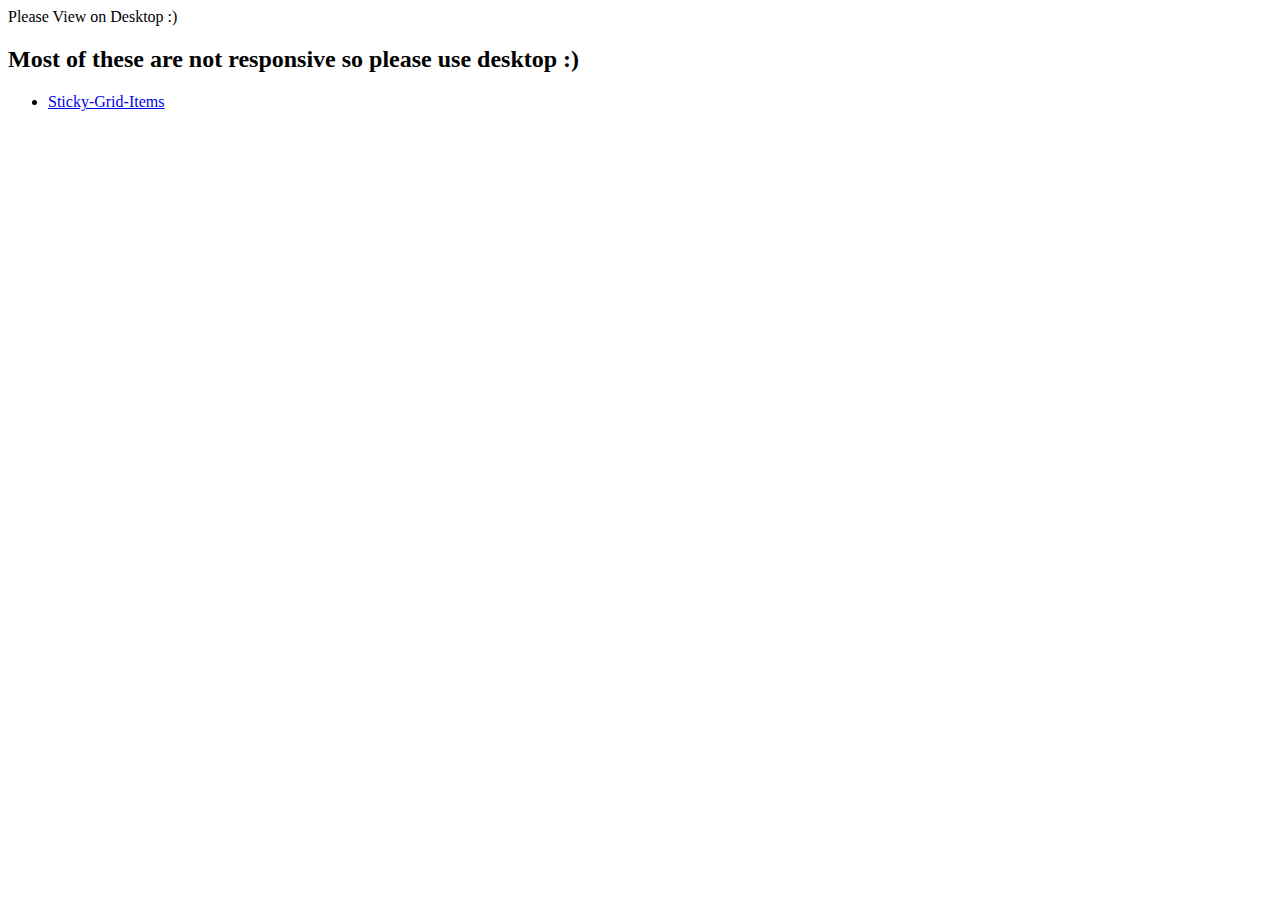
==== index.html @ 8ff575ff "adds index.html" ====
<!DOCTYPE html>
<html lang="en">
  <head>
    <meta charset="UTF-8" />
    <meta name="viewport" content="width=device-width, initial-scale=1.0" />
    <link
      href="https://fonts.googleapis.com/css2?family=Source+Code+Pro:wght@200;300;400;500;600&display=swap"
      rel="stylesheet"
    />
    <link rel="stylesheet" href="css/main.css" />
    <title>Home :)</title>
  </head>
  <body>
    <div class="cover">Please View on Desktop :)</div>
    <h2>Most of these are not responsive so please use desktop :)</h2>
    <nav>
      <ul>
        <li>
          <a href="sticky-grid-items.html">Sticky-Grid-Items</a>
        </li>
      </ul>
    </nav>
  </body>
</html>
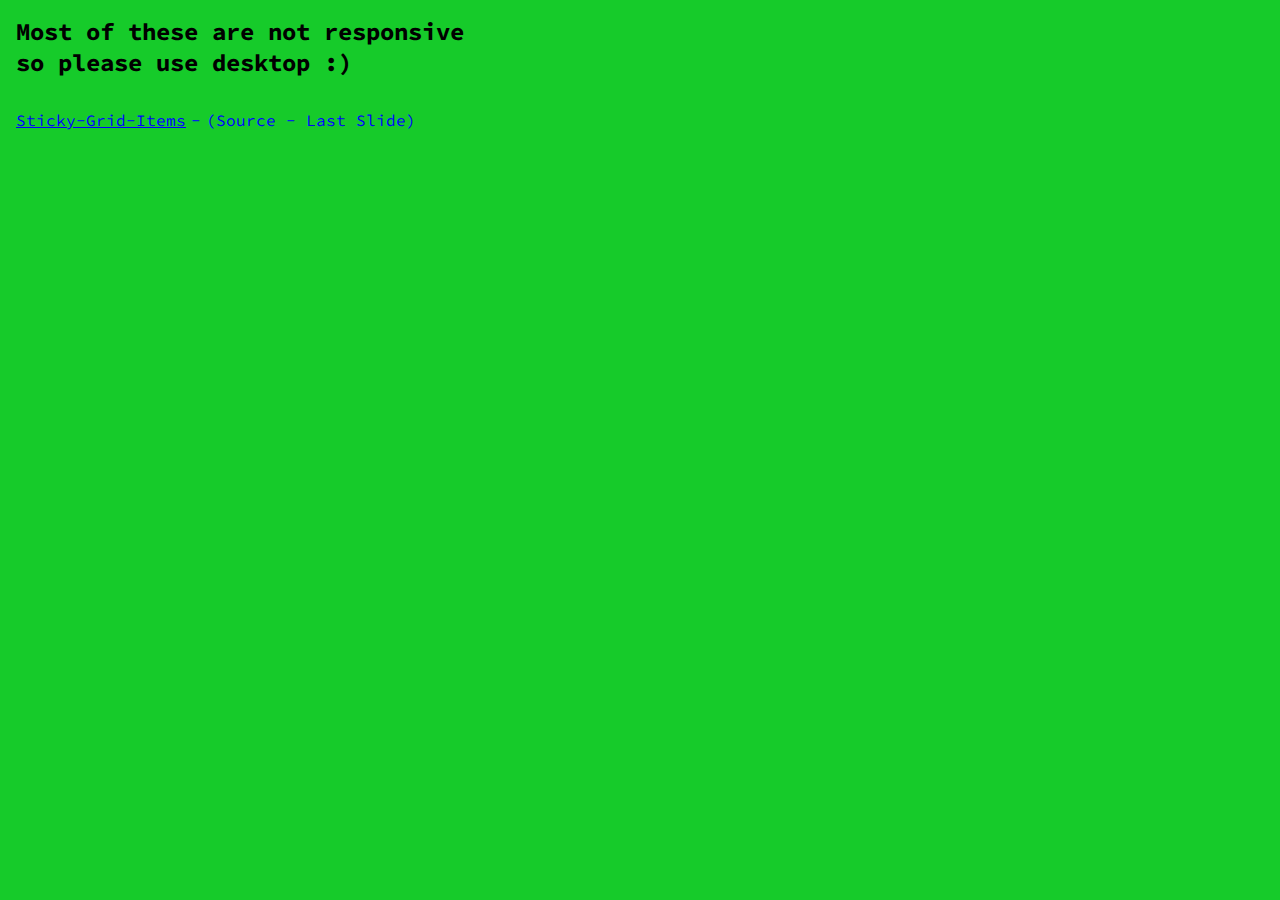
==== commit 11b58eda: "updates everything" ====
--- a/index.html
+++ b/index.html
@@ -16,7 +16,13 @@
     <nav>
       <ul>
         <li>
-          <a href="sticky-grid-items.html">Sticky-Grid-Items</a>
+          <span class="link-wrapper">
+            <a href="sticky-grid-items.html">Sticky-Grid-Items</a> -
+            <a
+              href="https://www.instagram.com/p/CkTOL87t7RX/?igshid=MzRlODBiNWFlZA=="
+              >(Source - Last Slide)</a
+            >
+          </span>
         </li>
       </ul>
     </nav>
--- a/css/main.css
+++ b/css/main.css
@@ -0,0 +1,83 @@
+*,
+*:before,
+*:after {
+  margin: 0;
+  padding: 0;
+  -webkit-box-sizing: border-box;
+  -moz-box-sizing: border-box;
+  box-sizing: border-box;
+}
+
+body {
+  background-color: #16cb2a;
+  overscroll-behavior-y: none;
+  font-family: "Source Code Pro", monospace;
+}
+
+nav li {
+  padding: 1rem;
+}
+
+h2 {
+  padding: 1rem;
+  max-width: 30rem;
+}
+
+a,
+a:visited {
+  color: inherit;
+}
+
+a + a {
+  text-decoration: none;
+  cursor: crosshair;
+}
+
+.link-wrapper {
+  display: flex;
+  gap: 0.5ch;
+  color: blue;
+}
+
+img {
+  width: 100%;
+  height: auto;
+  vertical-align: middle;
+}
+
+.cover {
+  display: none;
+  align-items: center;
+  justify-content: center;
+  position: fixed;
+  top: 0;
+  left: 0;
+  width: 100%;
+  height: 100%;
+  background-color: #16cb2a;
+  z-index: 100;
+}
+
+@media (max-width: 768px) {
+  .cover {
+    display: flex;
+  }
+}
+
+.container {
+  margin-bottom: 30rem;
+}
+
+.grid {
+  display: grid;
+  grid-template-columns: repeat(4, 1fr);
+  gap: 0;
+}
+
+.grid__item {
+}
+
+.grid__item .image {
+  position: sticky;
+  top: 0;
+}
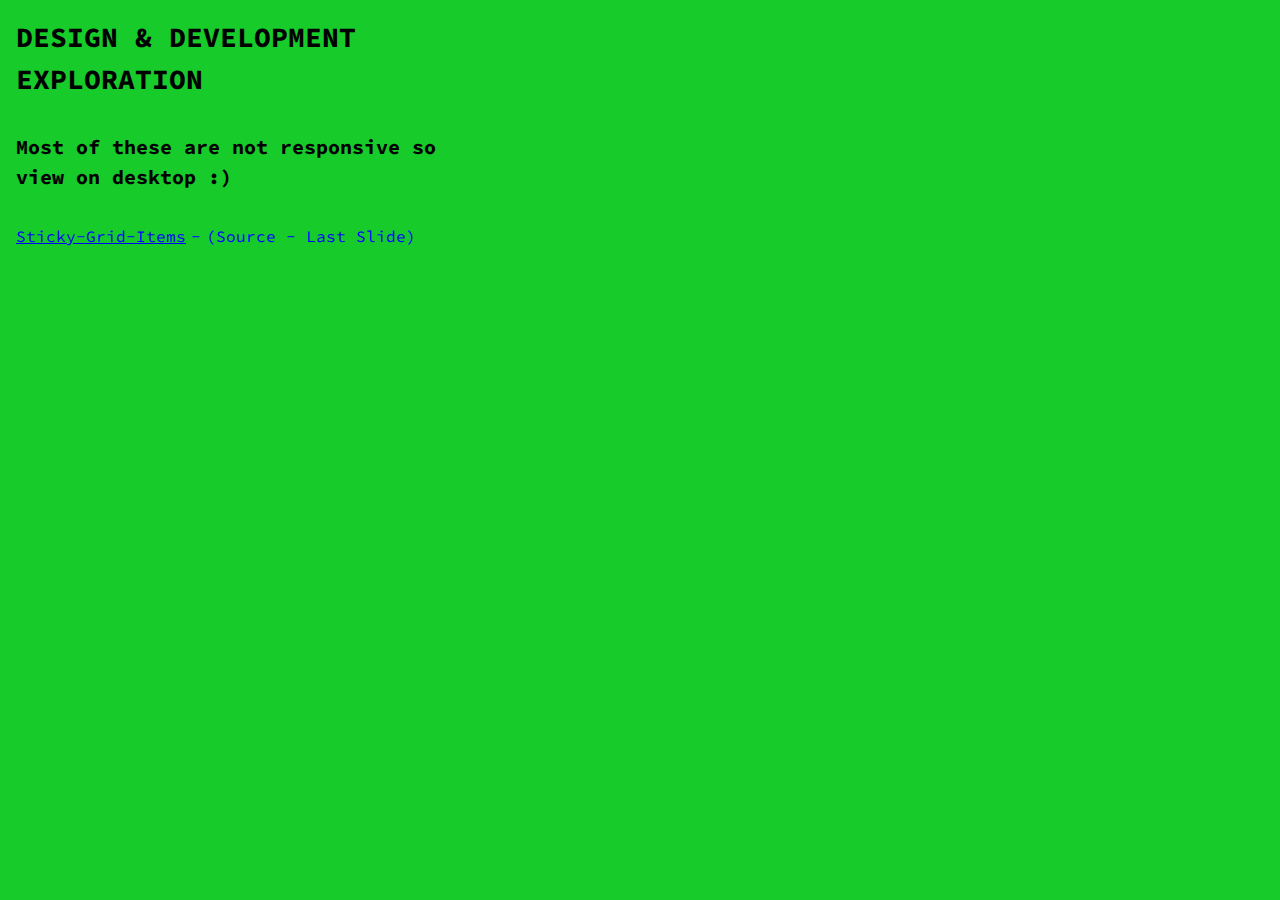
==== commit e3f70e36: "updates everything" ====
--- a/index.html
+++ b/index.html
@@ -11,20 +11,24 @@
     <title>Home :)</title>
   </head>
   <body>
-    <div class="cover">Please View on Desktop :)</div>
-    <h2>Most of these are not responsive so please use desktop :)</h2>
-    <nav>
-      <ul>
-        <li>
-          <span class="link-wrapper">
-            <a href="sticky-grid-items.html">Sticky-Grid-Items</a> -
-            <a
-              href="https://www.instagram.com/p/CkTOL87t7RX/?igshid=MzRlODBiNWFlZA=="
-              >(Source - Last Slide)</a
-            >
-          </span>
-        </li>
-      </ul>
-    </nav>
+    <div class="cover"><h3>Please View on Desktop :)</h3></div>
+    <header>
+      <h1>DESIGN & DEVELOPMENT EXPLORATION</h1>
+      <h2>Most of these are not responsive so view on desktop :)</h2>
+      <nav>
+        <ul>
+          <li>
+            <span class="link-wrapper">
+              <a href="sticky-grid-items.html">Sticky-Grid-Items</a> -
+              <a
+                href="https://www.instagram.com/p/CkTOL87t7RX/?igshid=MzRlODBiNWFlZA=="
+                >(Source - Last Slide)</a
+              >
+            </span>
+          </li>
+        </ul>
+      </nav>
+    </header>
+    <main></main>
   </body>
 </html>
--- a/css/main.css
+++ b/css/main.css
@@ -12,15 +12,37 @@
   background-color: #16cb2a;
   overscroll-behavior-y: none;
   font-family: "Source Code Pro", monospace;
+  font-size: 1rem;
+  line-height: 1.5;
+}
+
+img {
+  width: 100%;
+  height: auto;
+  vertical-align: middle;
+}
+
+nav {
+  max-width: min(100%, 30rem);
 }
 
 nav li {
   padding: 1rem;
+  list-style: none;
+}
+
+h1,
+h2 {
+  padding: 1rem;
+  max-width: min(100%, 30rem);
+}
+
+h1 {
+  font-size: 1.75rem;
 }
 
 h2 {
-  padding: 1rem;
-  max-width: 30rem;
+  font-size: 1.25rem;
 }
 
 a,
@@ -37,12 +59,6 @@
   display: flex;
   gap: 0.5ch;
   color: blue;
-}
-
-img {
-  width: 100%;
-  height: auto;
-  vertical-align: middle;
 }
 
 .cover {
@@ -75,6 +91,7 @@
 }
 
 .grid__item {
+  position: relative;
 }
 
 .grid__item .image {
